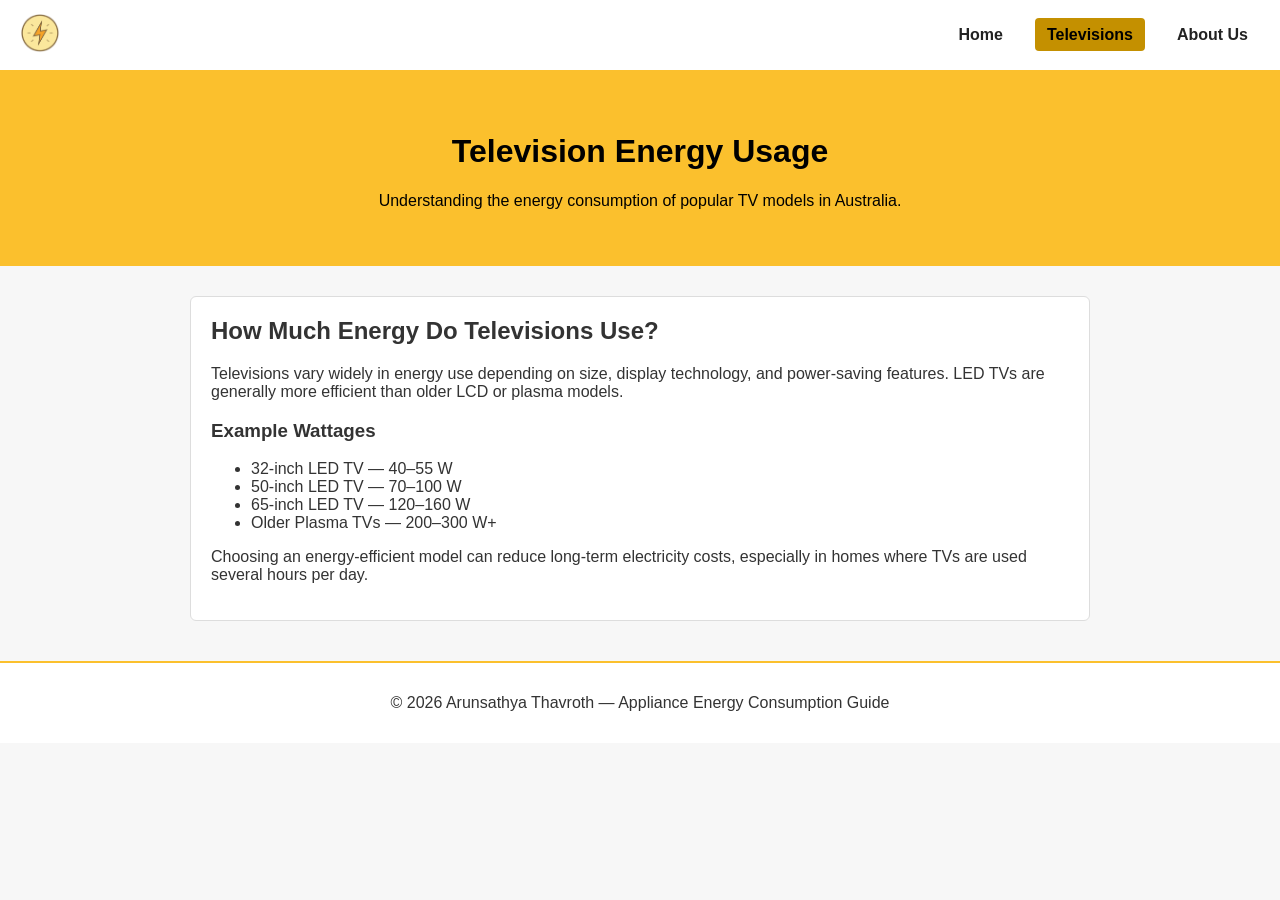
==== televisions.html @ 90ad2324 "Initial commit: copied Exercise 0.2 website" ====
<!DOCTYPE html>
<html lang="en">
<head>
    <meta charset="UTF-8">
    <meta name="viewport" content="width=device-width, initial-scale=1.0">
    <title>Appliance Energy Consumption | Televisions</title>
    <link rel="stylesheet" href="assets/css/style.css">
</head>
<body>

    <!-- Navigation Bar-->
    <nav>
        <a href="index.html" class="logo">
            <img src="assets/img/PowerIcon.png" alt="Power Icon">
        </a>
        <ul>
            <li><a href="index.html">Home</a></li>
            <li><a href="televisions.html" class="active">Televisions</a></li>
            <li><a href="about.html">About Us</a></li>
        </ul>
    </nav>

    <header class="hero">
        <h1>Television Energy Usage</h1>
        <p>Understanding the energy consumption of popular TV models in Australia.</p>
    </header>

    <main>
        <section class="content">
            <h2>How Much Energy Do Televisions Use?</h2>
            <p>
                Televisions vary widely in energy use depending on size, display technology,
                and power-saving features. LED TVs are generally more efficient than older LCD or plasma models.
            </p>

            <h3>Example Wattages</h3>
            <ul>
                <li>32-inch LED TV — 40–55 W</li>
                <li>50-inch LED TV — 70–100 W</li>
                <li>65-inch LED TV — 120–160 W</li>
                <li>Older Plasma TVs — 200–300 W+</li>
            </ul>

            <p>
                Choosing an energy-efficient model can reduce long-term electricity costs,
                especially in homes where TVs are used several hours per day.
            </p>
        </section>
    </main>

    <!-- Footer -->
    <footer>
        <p>© <span id="year"></span> Arunsathya Thavroth — Appliance Energy Consumption Guide</p>
    </footer>

    <script src="assets/js/script.js"></script>

</body>
</html>
---- assets/css/style.css ----
/* =========================
   Global Styling
   ========================= */

body {
    margin: 0;
    font-family: Arial, Helvetica, sans-serif;
    background: #f7f7f7;
    color: #333;
}

/* Logo uses the yellow from PowerIcon */
:root {
    --primary: #fbc02d;      /* Bright yellow */
    --primary-dark: #c49000; /* Darker yellow for hover */
    --text-dark: #222;
    --light-bg: #ffffff;
    --border: #ddd;
}

/* =========================
   Navigation Bar
   ========================= */

nav {
    display: flex;
    align-items: center;
    padding: 10px 20px;
    background: var(--light-bg);
    border-bottom: 2px solid var(--primary);
}

nav .logo img {
    width: 40px;
    cursor: pointer;
}

nav ul {
    list-style: none;
    margin-left: auto;
    display: flex;
    gap: 20px;
}

nav ul li a {
    text-decoration: none;
    color: var(--text-dark);
    font-weight: bold;
    padding: 8px 12px;
    border-radius: 4px;
    transition: 0.25s;
}

nav ul li a:hover {
    background: var(--primary);
    color: #000;
}

nav ul li a.active {
    background: var(--primary-dark);
    color: #000;
}

/* =========================
   Header Section
   ========================= */

.hero {
    background: var(--primary);
    color: #000;
    padding: 40px 20px;
    text-align: center;
}

/* =========================
   Main Content Styling
   ========================= */

main {
    max-width: 900px;
    margin: 30px auto;
    padding: 0 20px;
}

.content {
    background: var(--light-bg);
    padding: 20px;
    border-radius: 6px;
    border: 1px solid var(--border);
}

.content h2 {
    margin-top: 0;
}

/* =========================
   Energy Calculator
   ========================= */

.calculator {
    margin-top: 30px;
    padding: 20px;
    background: var(--light-bg);
    border-radius: 6px;
    border: 1px solid var(--border);
}

.calculator form {
    display: flex;
    flex-direction: column;
    gap: 12px;
}

.calculator input {
    padding: 10px;
    border: 1px solid var(--border);
    border-radius: 4px;
    font-size: 16px;
}

.calculator button {
    background: var(--primary);
    border: none;
    padding: 12px;
    font-weight: bold;
    cursor: pointer;
    border-radius: 4px;
    transition: 0.25s;
}

.calculator button:hover {
    background: var(--primary-dark);
}

.results {
    margin-top: 20px;
    padding: 15px;
    background: #fff8e1;
    border-left: 4px solid var(--primary-dark);
    border-radius: 4px;
    display: none;
}

/* =========================
   FAQ Accordion
   ========================= */

.faq {
    margin-top: 40px;
}

.faq-item {
    margin-bottom: 10px;
}

.faq-question {
    width: 100%;
    text-align: left;
    padding: 15px;
    background: var(--primary);
    border: none;
    outline: none;
    cursor: pointer;
    font-size: 16px;
    border-radius: 4px;
}

.faq-question:hover {
    background: var(--primary-dark);
}

.faq-answer {
    display: none;
    padding: 15px;
    background: var(--light-bg);
    border: 1px solid var(--border);
    border-top: none;
    border-radius: 0 0 4px 4px;
}

.faq-answer.active {
    display: block;
}

/* =========================
   Footer Styling
   ========================= */

footer {
    margin-top: 40px;
    padding: 15px;
    text-align: center;
    background: var(--light-bg);
    border-top: 2px solid var(--primary);
}
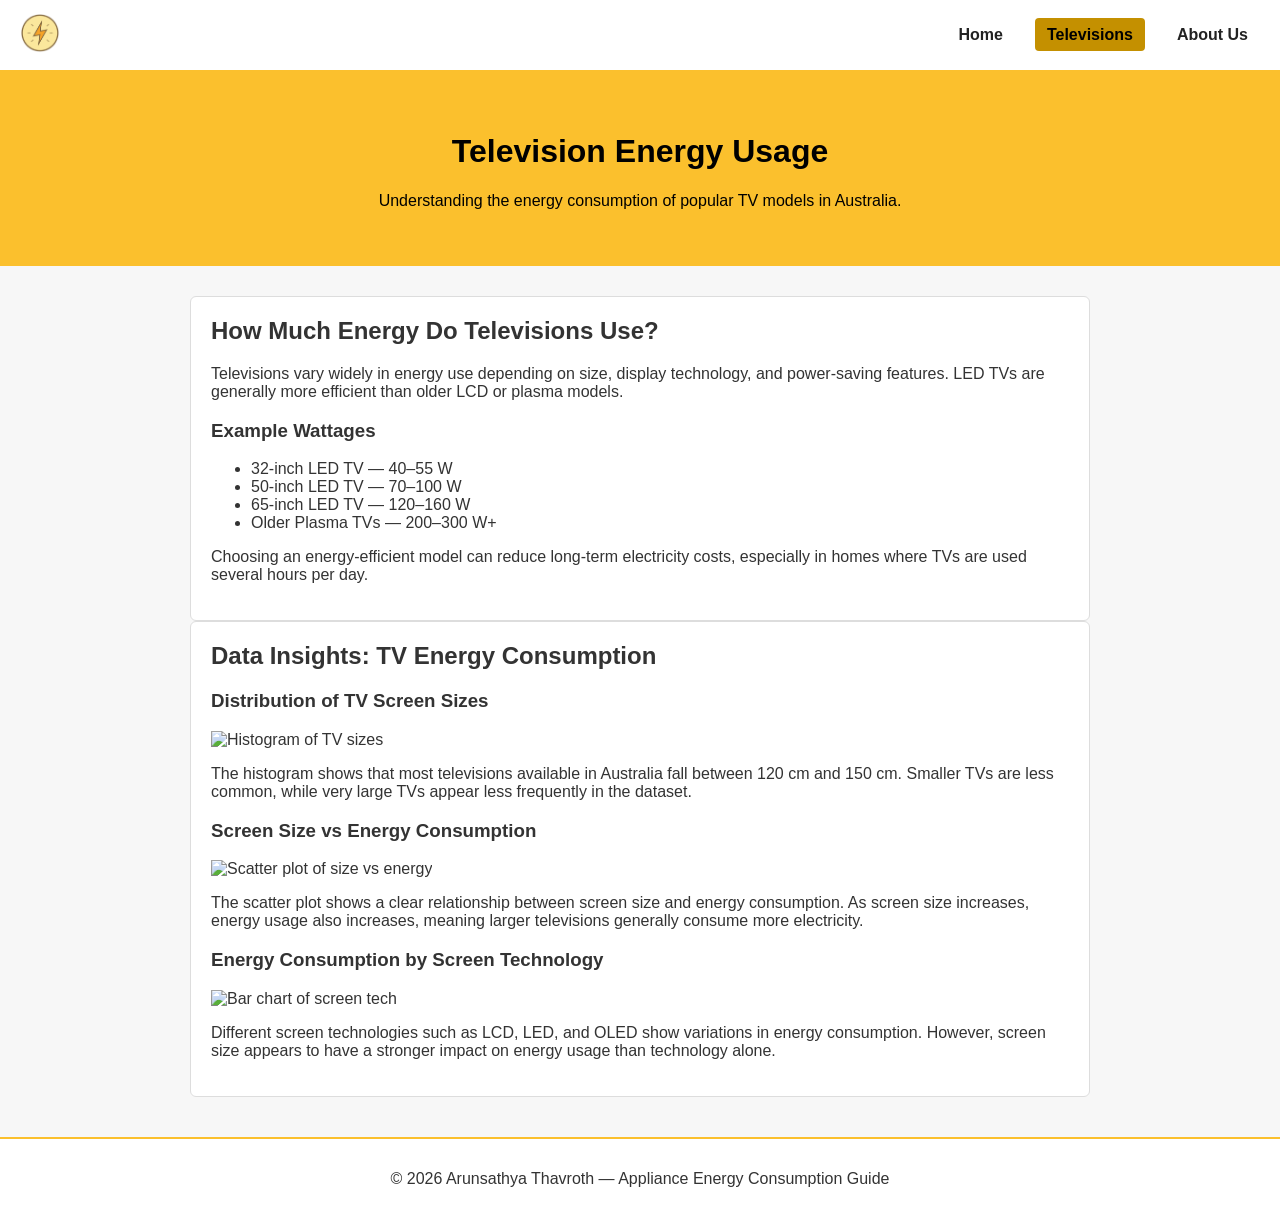
==== commit c7018cc1: "Added data insights section with charts and explanations" ====
--- a/televisions.html
+++ b/televisions.html
@@ -44,7 +44,38 @@
             <p>
                 Choosing an energy-efficient model can reduce long-term electricity costs,
                 especially in homes where TVs are used several hours per day.
+            </p>  
+
+        </section>
+
+        <!-- Data Insights -->
+        <section class="content">
+            <h2>Data Insights: TV Energy Consumption</h2>
+
+            <h3>Distribution of TV Screen Sizes</h3>
+            <img src="assets/img/histogram.png" alt="Histogram of TV sizes" width="600">
+            <p>
+                The histogram shows that most televisions available in Australia fall between 
+                120 cm and 150 cm. Smaller TVs are less common, while very large TVs appear 
+                less frequently in the dataset.
             </p>
+
+            <h3>Screen Size vs Energy Consumption</h3>
+            <img src="assets/img/scatter plot.png" alt="Scatter plot of size vs energy" width="600">
+            <p>
+                The scatter plot shows a clear relationship between screen size and energy 
+                consumption. As screen size increases, energy usage also increases, meaning 
+                larger televisions generally consume more electricity.
+            </p>
+
+            <h3>Energy Consumption by Screen Technology</h3>
+            <img src="assets/img/bar chart.png" alt="Bar chart of screen tech" width="600">
+            <p>
+                Different screen technologies such as LCD, LED, and OLED show variations in 
+                energy consumption. However, screen size appears to have a stronger impact 
+                on energy usage than technology alone.
+            </p>
+
         </section>
     </main>
 
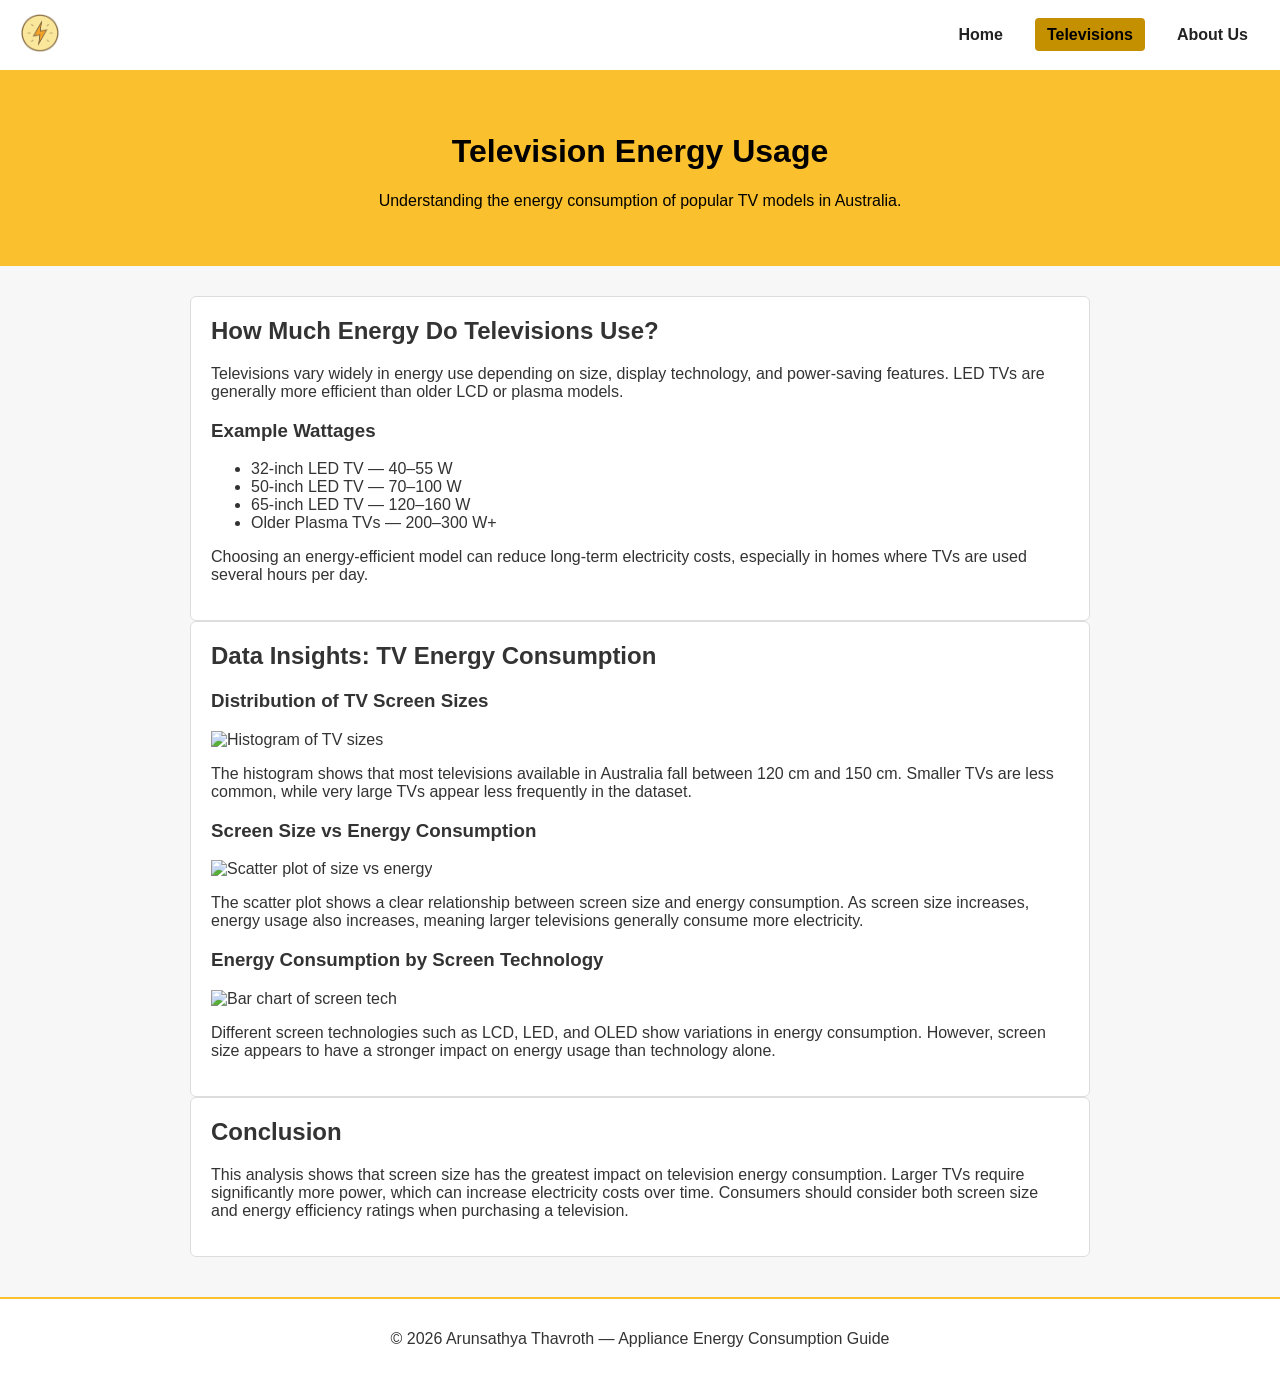
==== commit c9bccb95: "Added conclusion for TV energy consumption analysis" ====
--- a/televisions.html
+++ b/televisions.html
@@ -77,6 +77,17 @@
             </p>
 
         </section>
+
+        <!-- Conclusion -->
+        <section class="content">
+            <h2>Conclusion</h2>
+            <p>
+                This analysis shows that screen size has the greatest impact on television 
+                energy consumption. Larger TVs require significantly more power, which can 
+                increase electricity costs over time. Consumers should consider both screen 
+                size and energy efficiency ratings when purchasing a television.
+            </p>
+        </section>
     </main>
 
     <!-- Footer -->
